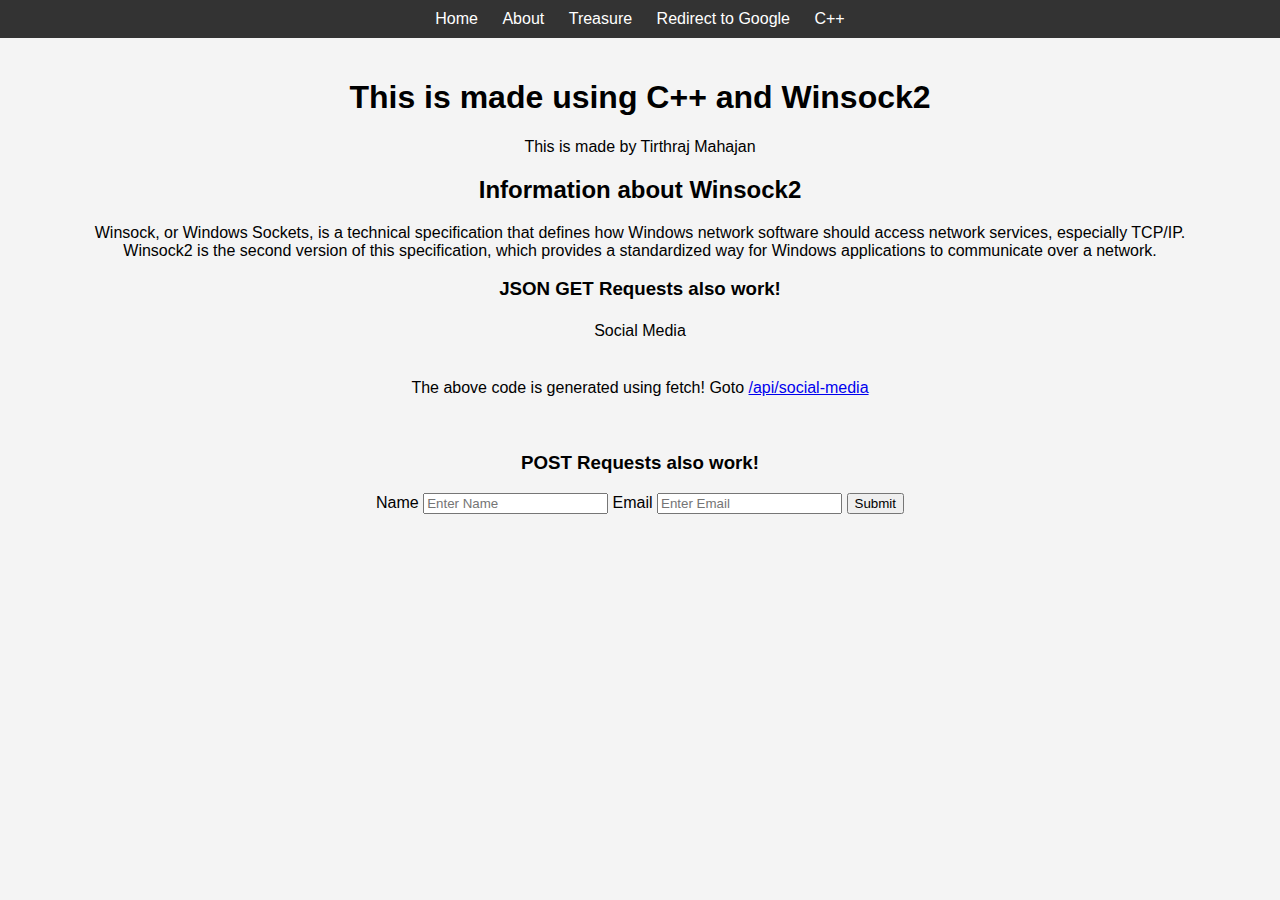
==== templates/index.html @ b15aa971 "C++ WebServer" ====
<!DOCTYPE html>
<html lang="en">
<head>
    <meta charset="UTF-8">
    <meta name="viewport" content="width=device-width, initial-scale=1.0">
    <title></title>
    <link rel="stylesheet" href="../static/css/index.css">        
</head>
<body>
    <header>
        <nav>
            <ul>
                <li><a href="/">Home</a></li>
                <li><a href="/about">About</a></li>
                <li><a href="/treasure">Treasure</a></li>
                <li><a href="/google" target="_blank">Redirect to Google</a></li>
                <li><a href="/cpp" target="_blank">C++</a></li>
            </ul>
        </nav>
    </header>
    <main>
        <h1>This is made using C++ and Winsock2</h1>
        <p>This is made by Tirthraj Mahajan</p>
        <h2>Information about Winsock2</h2>
        <p>Winsock, or Windows Sockets, is a technical specification that defines how Windows network software should access network services, especially TCP/IP. <br>Winsock2 is the second version of this specification, which provides a standardized way for Windows applications to communicate over a network.</p>
        
        <h3>JSON GET Requests also work!</h3>
        <table>
            <thead>
                <tr>
                    <td>Social Media</td>
                </tr>
            </thead>
            <tbody id="tbody">

            </tbody>

        </table>   

        <br><br>
        <div>The above code is generated using fetch! Goto <a href="/api/social-media" target="_blank">/api/social-media</a><div>
            
        <br><br>
        <h3>POST Requests also work!</h3>
        <form id="myform">
            <label for="name">Name</label>
            <input type="text" name="name" placeholder="Enter Name">
            <label for="email">Email</label>
            <input type="email" name="email" placeholder="Enter Email">
            <input type="submit" value="Submit">
        </form>


    </main>

    <script src="../static/js/index.js"></script>
</body>
</html>
---- static/css/index.css ----
body {
    font-family: Arial, sans-serif;
    margin: 0;
    padding: 0;
    background-color: #f4f4f4;
}

header {
    background-color: #333;
    color: white;
    padding: 10px 0;
    text-align: center;
}

nav ul {
    list-style-type: none;
    margin: 0;
    padding: 0;
}

nav ul li {
    display: inline;
    margin: 0 10px;
}

nav ul li a {
    color: white;
    text-decoration: none;
}

main {
    padding: 20px;
    text-align: center;
}

main img {
    width: 500px;
    border-radius: 10%;
    margin-top: 20px;
}

table{
    margin: auto;
}
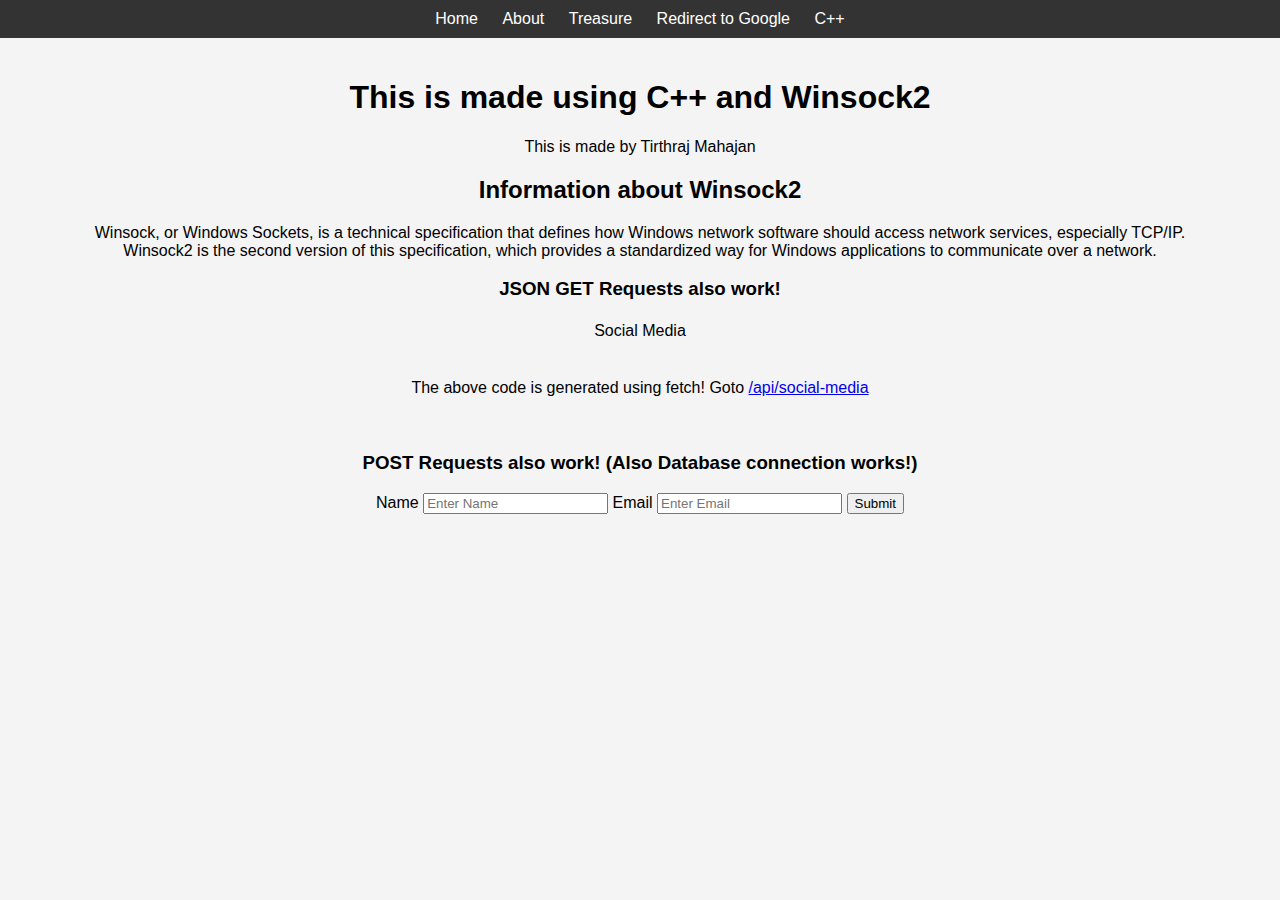
==== commit 781a80bc: "Final Commit" ====
--- a/templates/index.html
+++ b/templates/index.html
@@ -41,7 +41,7 @@
         <div>The above code is generated using fetch! Goto <a href="/api/social-media" target="_blank">/api/social-media</a><div>
             
         <br><br>
-        <h3>POST Requests also work!</h3>
+        <h3>POST Requests also work! (Also Database connection works!)</h3>
         <form id="myform">
             <label for="name">Name</label>
             <input type="text" name="name" placeholder="Enter Name">
